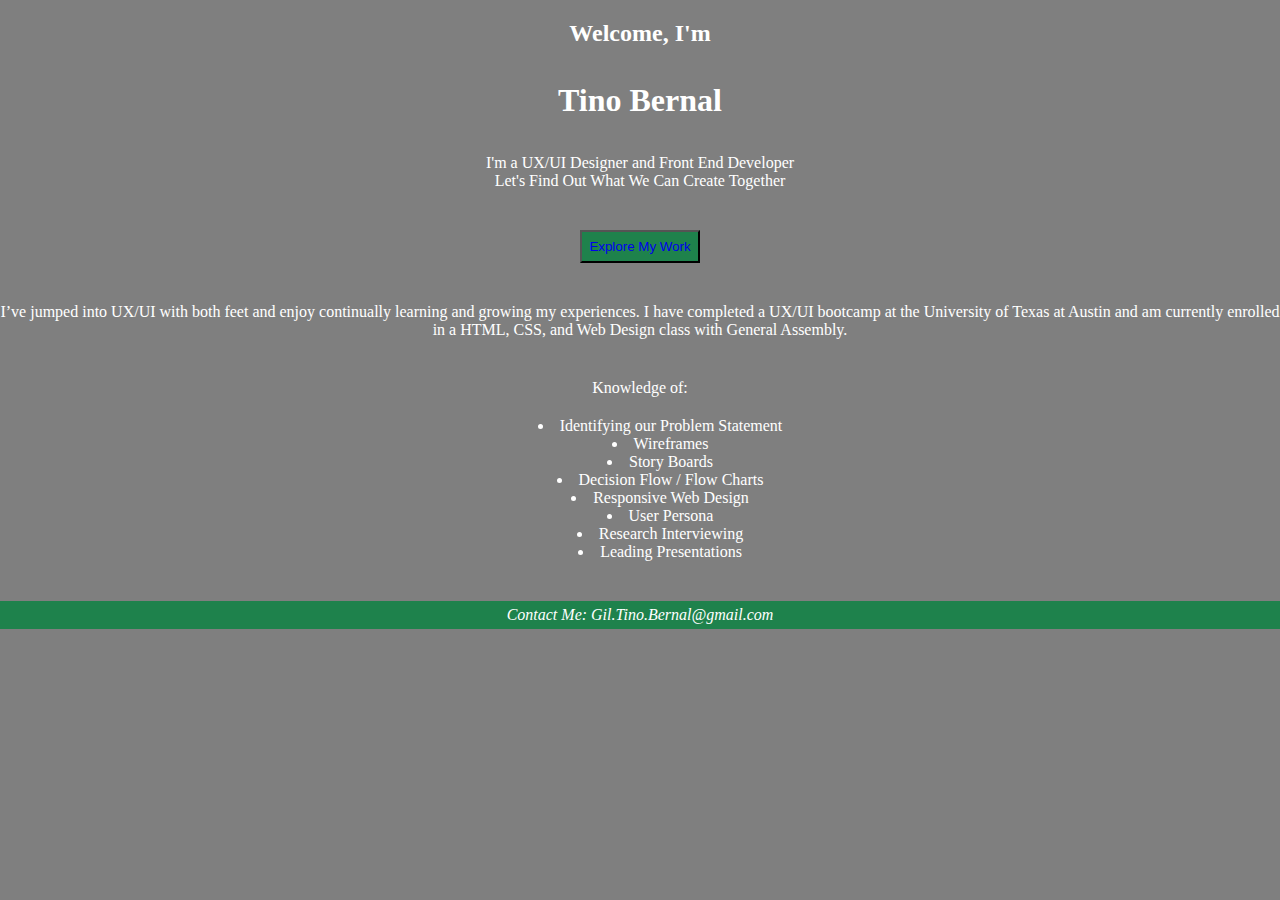
==== unit_3/index.html @ add40aad "unit_3" ====
<!DOCTYPE html>
<html>
<head>
	<title>Working Learning Having Fun</title>
	<link rel="stylesheet" type="text/css" href="css/style.css">
</head>
<body>
<div class="hero-image">
  <div class="hero-text">
    <h2>Welcome, I'm</h2> <h1>Tino Bernal</h1>
    <p>I'm a UX/UI Designer and Front End Developer<br>Let's Find Out What We Can Create Together</p>
    <div>

    <p>	
     <button type="button" > <a href="https://giltinobernal.myportfolio.com//"> Explore My Work</button></a>
 	</p>
    </div>
    
    <p>
    I’ve jumped into UX/UI with both feet and enjoy continually learning and growing my experiences. I have completed a UX/UI bootcamp at the University of Texas at Austin and am currently enrolled in a HTML, CSS, and Web Design class with General Assembly.</p>
	
	<div class="ul">
    <p>
    Knowledge of: 
    	<ul>   
    	<li>Identifying our Problem Statement</li>
    	<li>Wireframes</li>
    	<li>Story Boards</li>
    	<li>Decision Flow / Flow Charts
    	<li>Responsive Web Design</li>
    	<li>User Persona</li>
    	<li>Research Interviewing</li>
    	<li>Leading Presentations</li>
    	</ul>
	</p>
	</div>

    	<footer>
    	<address>Contact Me: <a href="mailto:Gil.Tino.Bernal@gmail.com">Gil.Tino.Bernal@gmail.com</a>
    	</address>
    	</footer>
	  </div>
</div>


<!--<img src="images/ux_sketch.jpg"  style="width: 250px;height: 150px"> <img src="images/research.jpg" style="width: 250px; height: 150px"> <img src="images/happy_online.jpg" style=" width: 250px; height: 150px"> <img src="images/success.jpg" style="width: 250px; height: 150px">-->

</body>
</html>
---- unit_3/css/style.css ----
*{
	padding: 30;
	margin: 0;
}

body,html {

	height: 100%;
	font-family: tahoma, arila, sans serif; 
	color: white;


}

h1, h2 {

	text-align: center;
	padding-top: 20px;
	padding-bottom: 15px;
}
.hero-image {

	
	background: linear-gradient(rgba(0, 0, 0, 0.5), rgba(0, 0, 0, 0.5)), url("file:///C:/Users/gilti/Documents/gen_assem/github/giltinobernal.github.io/unit_3/hero.jpg");
	height: 100%;
	background-position: center;
	background-repeat: no-repeat;
	background-size: cover;
	position: relative;
	width: 100%;
}

/*.hero-text {
	text-align: center;
	position: absolute;
	top: 50%;
	left: 50%;
	transform: translate(-50%, -50%);
	color: white;
}
*/

/*img {

max-width: 100%;
height: auto;
background-size: 100%;
background-position: 50%
background-repeat: no-repeat;

} */

button {
	background-color: rgb(30, 130, 76);
	color: white;
	transition-duration: 0.4s;
	text-decoration: none;
	display: inline-block;
	padding: 7px;
}

button:hover {
	background-color: rgb(46, 204, 113);
	
}

button a{
	text-decoration: none;
}

p {
	
	padding-top: 20px;
	padding-bottom: 20px;
	text-align: center;

}

.ul {
	
	list-style-position: inside;
	text-align: center;
	


}

footer {
	background-color: rgb(30, 130, 76);
	padding: 5px;
	text-align: center;
}

footer a{

	text-decoration: none;
	color: white;
}
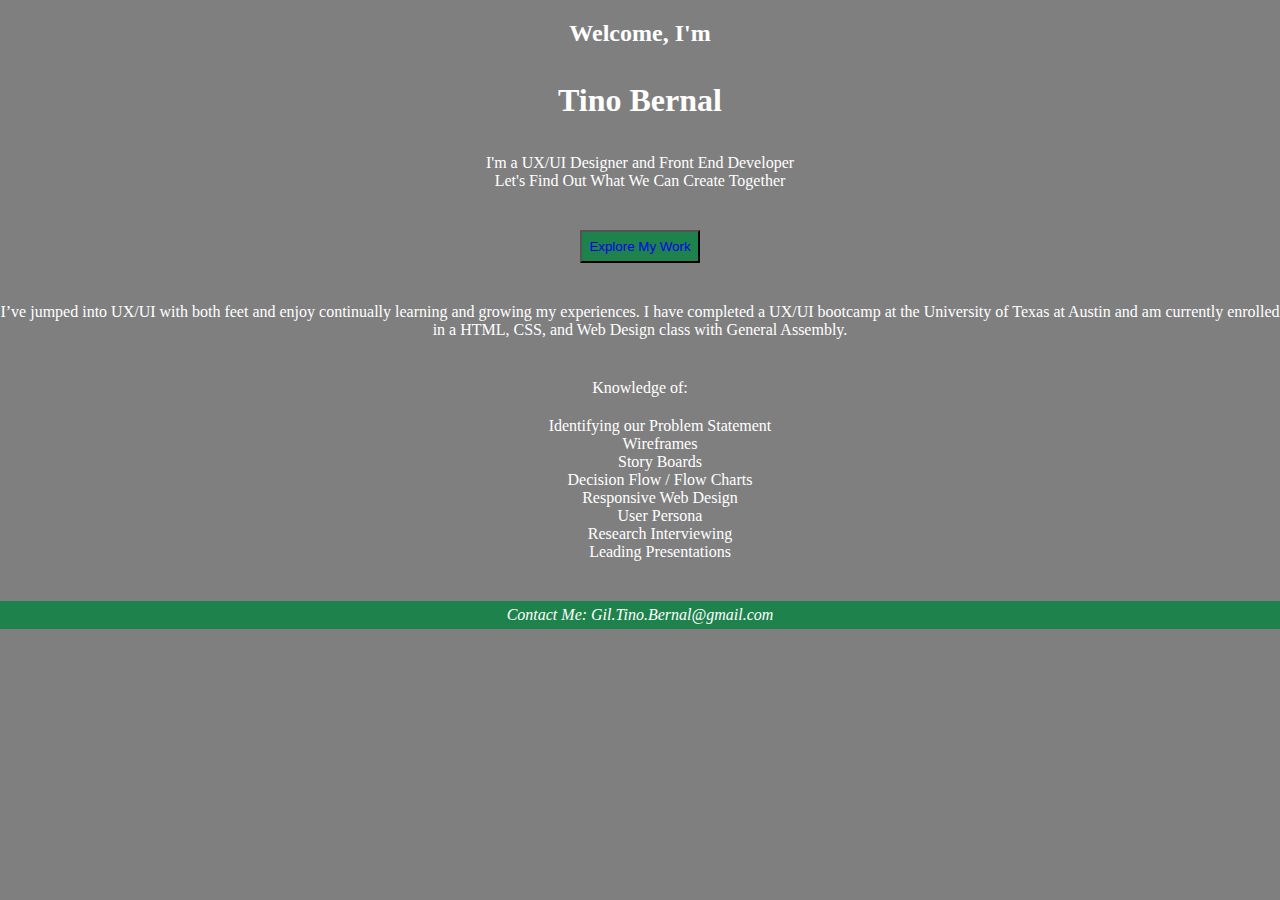
==== commit 7c8c0a12: "fixed image" ====
--- a/unit_3/index.html
+++ b/unit_3/index.html
@@ -20,7 +20,7 @@
     <p>
     I’ve jumped into UX/UI with both feet and enjoy continually learning and growing my experiences. I have completed a UX/UI bootcamp at the University of Texas at Austin and am currently enrolled in a HTML, CSS, and Web Design class with General Assembly.</p>
 	
-	<div class="ul">
+	<div>
     <p>
     Knowledge of: 
     	<ul>   
--- a/unit_3/css/style.css
+++ b/unit_3/css/style.css
@@ -21,7 +21,7 @@
 .hero-image {
 
 	
-	background: linear-gradient(rgba(0, 0, 0, 0.5), rgba(0, 0, 0, 0.5)), url("file:///C:/Users/gilti/Documents/gen_assem/github/giltinobernal.github.io/unit_3/hero.jpg");
+	background: linear-gradient(rgba(0, 0, 0, 0.5), rgba(0, 0, 0, 0.5)), url(".../images/hero.jpg");
 	height: 100%;
 	background-position: center;
 	background-repeat: no-repeat;
@@ -76,10 +76,11 @@
 
 }
 
-.ul {
+ul {
 	
-	list-style-position: inside;
+	
 	text-align: center;
+	list-style-type: none;
 	
 
 
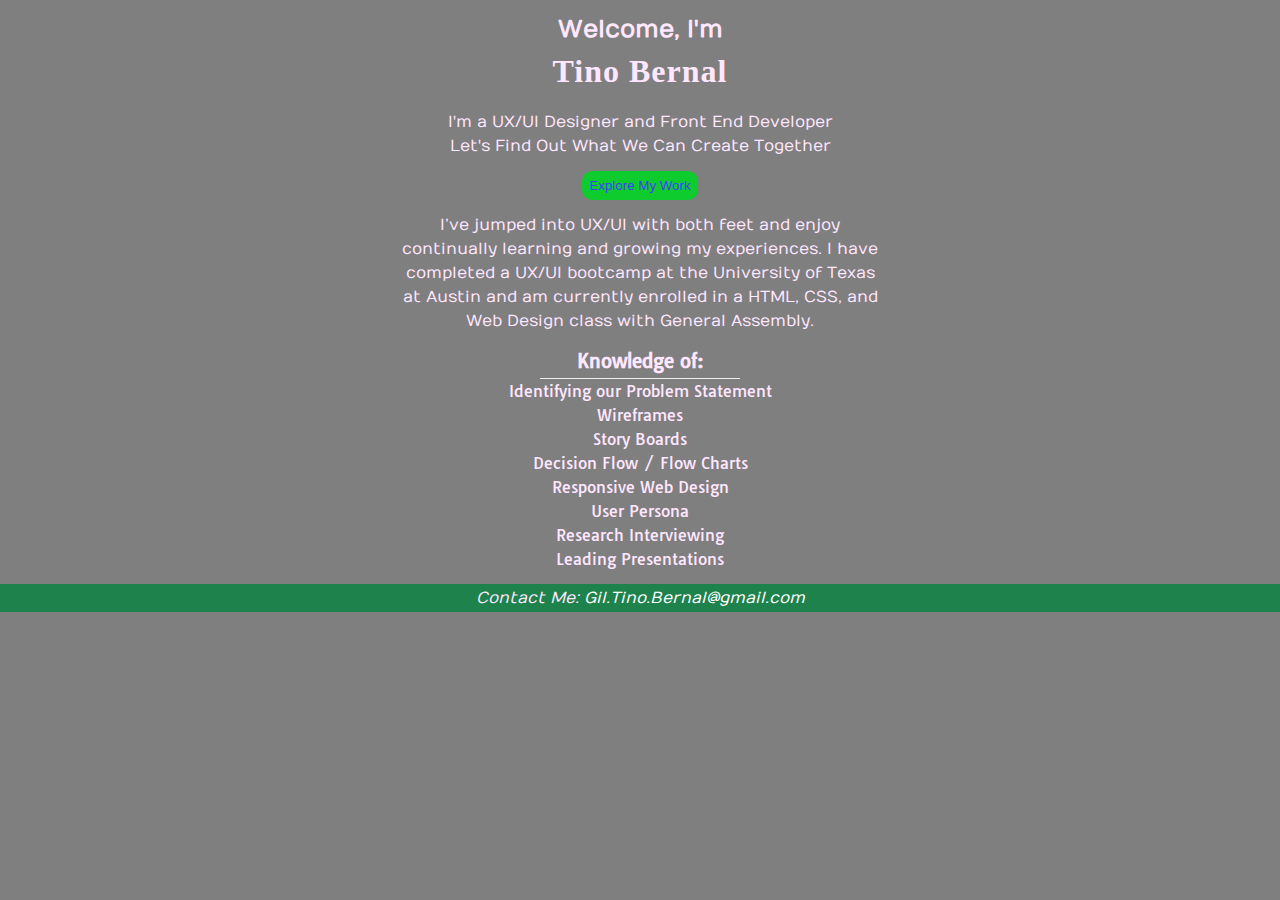
==== commit 0a5797fe: "another update" ====
--- a/unit_3/index.html
+++ b/unit_3/index.html
@@ -10,19 +10,20 @@
   <div class="hero-text">
     <h2>Welcome, I'm</h2> <h1>Tino Bernal</h1>
     <p>I'm a UX/UI Designer and Front End Developer<br>Let's Find Out What We Can Create Together</p>
+
     <div>
-
     <p>	
-     <button type="button" > <a href="https://giltinobernal.myportfolio.com//"> Explore My Work</button></a>
+     <button class="button" > <a href="https://giltinobernal.myportfolio.com//"> Explore My Work</button></a>
  	</p>
     </div>
     
     <p>
     I’ve jumped into UX/UI with both feet and enjoy continually learning and growing my experiences. I have completed a UX/UI bootcamp at the University of Texas at Austin and am currently enrolled in a HTML, CSS, and Web Design class with General Assembly.</p>
 	
-	<div>
+	<section class="Know">
     <p>
-    Knowledge of: 
+    <h3>Knowledge of:</h3>
+    <hr> 
     	<ul>   
     	<li>Identifying our Problem Statement</li>
     	<li>Wireframes</li>
@@ -34,7 +35,7 @@
     	<li>Leading Presentations</li>
     	</ul>
 	</p>
-	</div>
+	</section>
 
     	<footer>
     	<address>Contact Me: <a href="mailto:Gil.Tino.Bernal@gmail.com">Gil.Tino.Bernal@gmail.com</a>
--- a/unit_3/css/style.css
+++ b/unit_3/css/style.css
@@ -1,27 +1,43 @@
+@import url('https://fonts.googleapis.com/css?family=Numans|Tauri');
+
 *{
-	padding: 30;
+	padding: 0;
 	margin: 0;
 }
 
 body,html {
 
+	font-size: 16px; /*1em = 16px*/
 	height: 100%;
-	font-family: tahoma, arila, sans serif; 
-	color: white;
+	font-family: 'Numans';
+	color: #FFE7FF;
+
 
 
 }
 
-h1, h2 {
+h1 {
+
+	font-family: tahoma, sarila, sans serif; 
+	text-align: center;
+	padding-top: 10px;
+	padding-bottom: 10px;
+	letter-spacing: 1px;
+
+}
+
+h2 {
 
 	text-align: center;
-	padding-top: 20px;
-	padding-bottom: 15px;
+	padding-top: 15px;
+
 }
+
+
 .hero-image {
 
 	
-	background: linear-gradient(rgba(0, 0, 0, 0.5), rgba(0, 0, 0, 0.5)), url(".../images/hero.jpg");
+	background: linear-gradient(rgba(0, 0, 0, 0.5), rgba(0, 0, 0, 0.5)), url("../images/hero.jpg");
 	height: 100%;
 	background-position: center;
 	background-repeat: no-repeat;
@@ -50,39 +66,61 @@
 
 } */
 
-button {
-	background-color: rgb(30, 130, 76);
-	color: white;
+.button {
+	background-color: #0ECC2E;
+	border: none;
+	border-radius: 10px;
+	color: red;
 	transition-duration: 0.4s;
-	text-decoration: none;
 	display: inline-block;
 	padding: 7px;
 }
 
-button:hover {
-	background-color: rgb(46, 204, 113);
-	
-}
+.button:hover {
+	background-color: #80FE86;
+	}
 
-button a{
+.button a{
 	text-decoration: none;
+	color: #3D3DFF;
 }
 
 p {
 	
-	padding-top: 20px;
-	padding-bottom: 20px;
+	width: 480px;
+	margin: auto;
+	padding-top: 10px;
+	padding-bottom: 3px;
 	text-align: center;
+	position: relative;
+	line-height: 1.5em;
+
 
 }
 
 ul {
 	
-	
 	text-align: center;
 	list-style-type: none;
 	
+	}
 
+.Know {
+	
+	text-align: center;
+	font-family:'Tauri', sans-serif;
+	line-height: 1.5em;
+}	
+
+hr {
+
+
+	border-top: none;
+	border-right: none;
+	border-left: none;
+	width: 200px;
+	margin:auto;
+	padding-top: 5px;
 
 }
 
